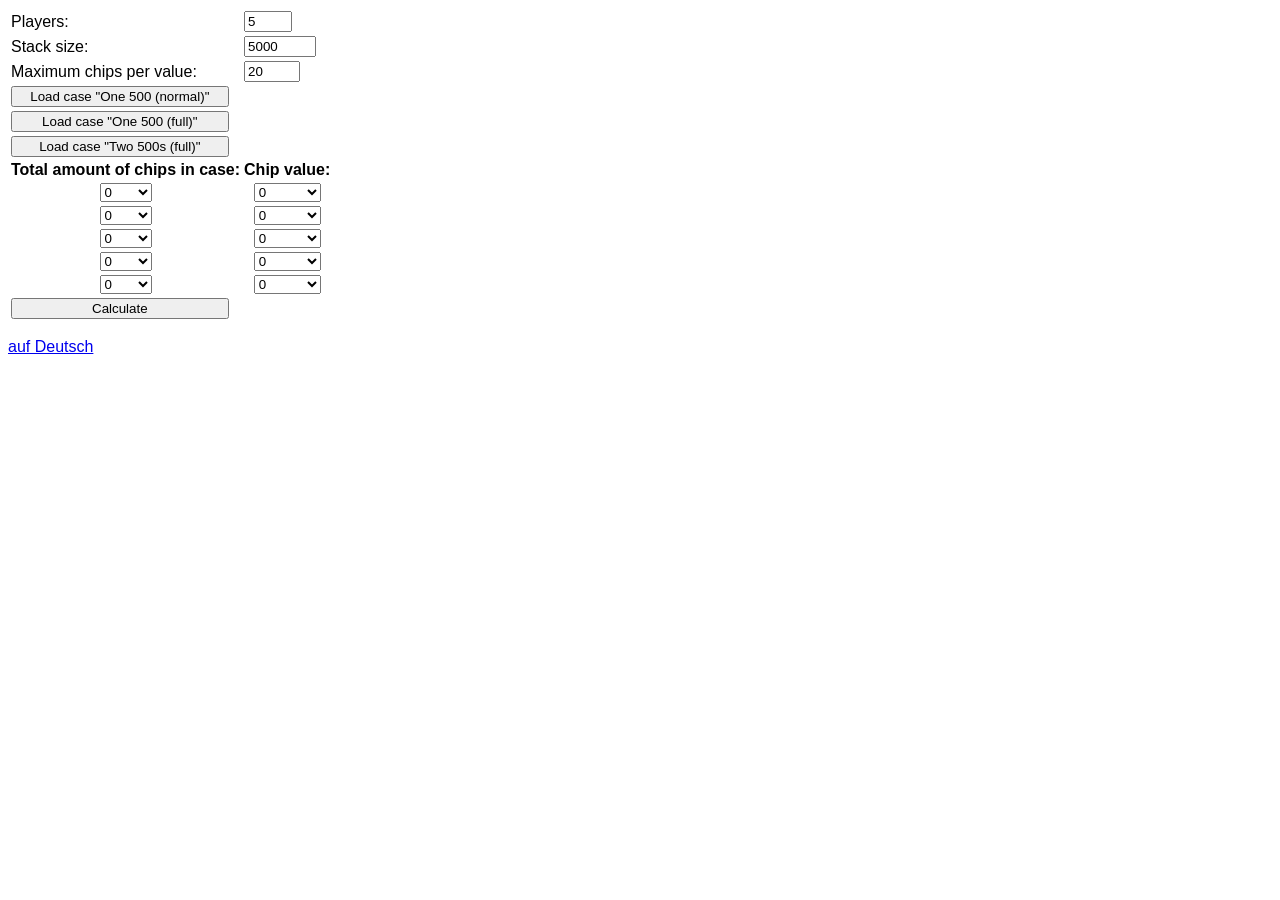
==== PokerChips_Web/en/index.html @ ed7eea46 "fix html" ====
<!DOCTYPE html>
<html lang="en">
    <head>
        <title>Poker Chips</title>
        <meta http-equiv="content-type" content="text/html; charset=utf-8" />
        <meta name="viewport" content="width=device-width; initial-scale=1" />
        <script src="../PokerChipsSolver.js"></script>
        <script src="../PokerChips.js"></script>
    </head>
    <body style="font-family: Verdana, Geneva, sans-serif;">
        <form>
            <table id="pokerTable" style="border: 0px;">
                <tr>
                    <td>Players:</td>
                    <td><input type="number" id="amountPlayers" min="2" max="10" value="5" /></td>
                </tr>
                <tr>
                    <td>Stack size:</td>
                    <td><input type="number" id="stackSize" min="1000" max="10000" value="5000" /></td>
                </tr>
                <tr>
                    <td>Maximum chips per value:</td>
                    <td><input type="number" id="maxChips" min="10" max="300" value="20" /></td>
                </tr>
                <tr>
                    <td><input type="button" value="Load case &quot;One 500 (normal)&quot;" onClick="setOneNormal500Case();" style="width: 95%;" /></td>
                    <td></td>
                </tr>
                <tr>
                    <td><input type="button" value="Load case &quot;One 500 (full)&quot;" onClick="setOneFull500Case();" style="width: 95%;" /></td>
                    <td></td>
                </tr>
                <tr>
                    <td><input type="button" value="Load case &quot;Two 500s (full)&quot;" onClick="setTwo500Case();" style="width: 95%;" /></td>
                    <td></td>
                </tr>
                <tr>
                    <th>Total amount of chips in case:</th>
                    <th>Chip value:</th>
                </tr>
                <script>
                    for(let caseIndex = 0; caseIndex < NumberOfCaseChipColors; caseIndex++)
                    {
                        addCaseRow(caseIndex);
                    }
                </script>
                <tr>
                    <td><input type="button" value="Calculate" onClick="calculate('en');" style="width: 95%;" /></td>

                </tr>
            </table>
        </form>
		<p>
			<a href="../index.html">auf Deutsch</a>
		</p>
    </body>
</html>
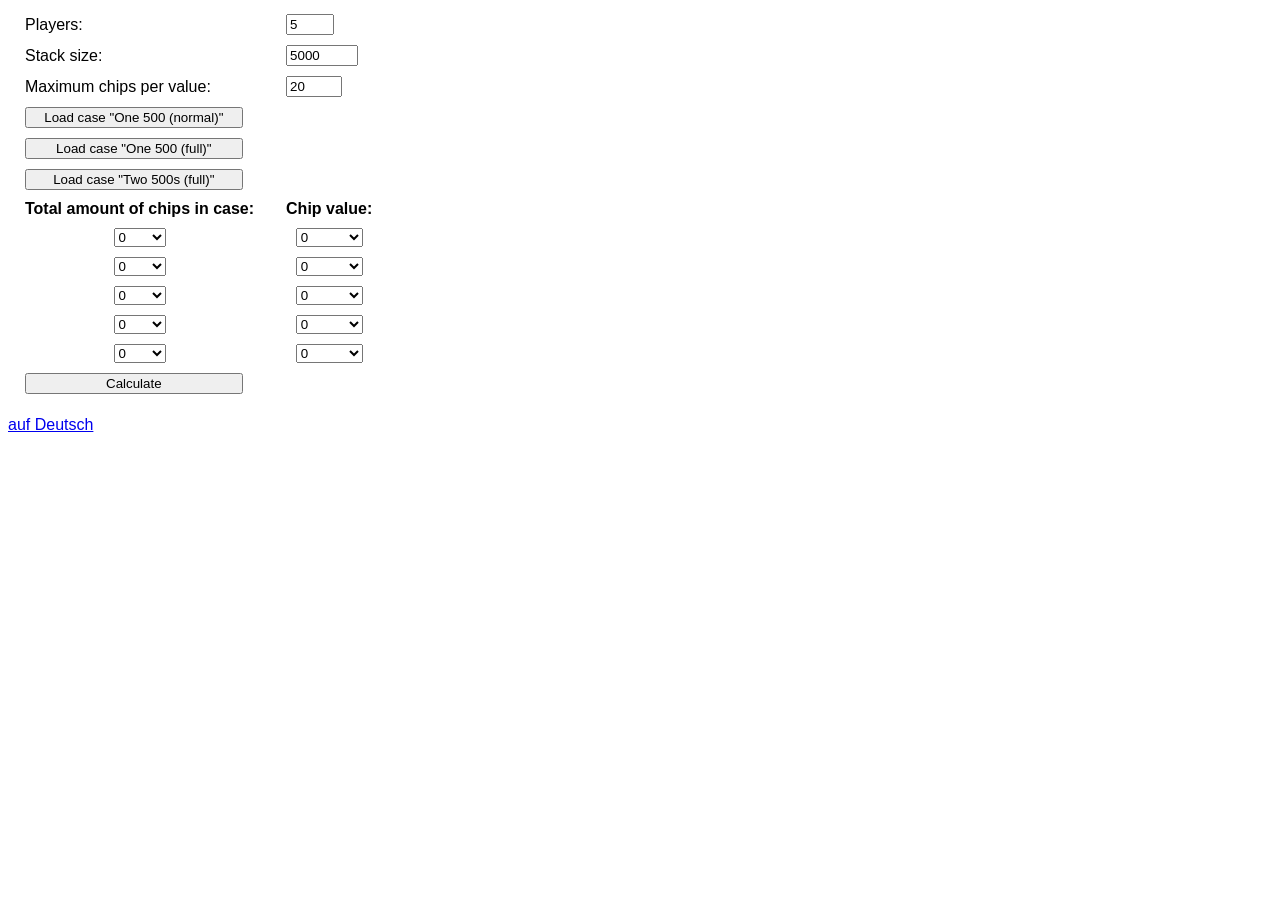
==== commit 99ab7d28: "add total value to HTML" ====
--- a/PokerChips_Web/en/index.html
+++ b/PokerChips_Web/en/index.html
@@ -6,6 +6,12 @@
         <meta name="viewport" content="width=device-width; initial-scale=1" />
         <script src="../PokerChipsSolver.js"></script>
         <script src="../PokerChips.js"></script>
+        <style>
+            #pokerTable td, #pokerTable th
+            {
+                padding: 4px 15px;
+            }
+        </style>
     </head>
     <body style="font-family: Verdana, Geneva, sans-serif;">
         <form>
@@ -38,17 +44,17 @@
                     <th>Total amount of chips in case:</th>
                     <th>Chip value:</th>
                 </tr>
-                <script>
-                    for(let caseIndex = 0; caseIndex < NumberOfCaseChipColors; caseIndex++)
-                    {
-                        addCaseRow(caseIndex);
-                    }
-                </script>
-                <tr>
+                <tr id="calculateRow">
                     <td><input type="button" value="Calculate" onClick="calculate('en');" style="width: 95%;" /></td>
 
                 </tr>
             </table>
+            <script>
+                for(let caseIndex = 0; caseIndex < NumberOfCaseChipColors; caseIndex++)
+                {
+                    addCaseRow(caseIndex);
+                }
+            </script>
         </form>
 		<p>
 			<a href="../index.html">auf Deutsch</a>
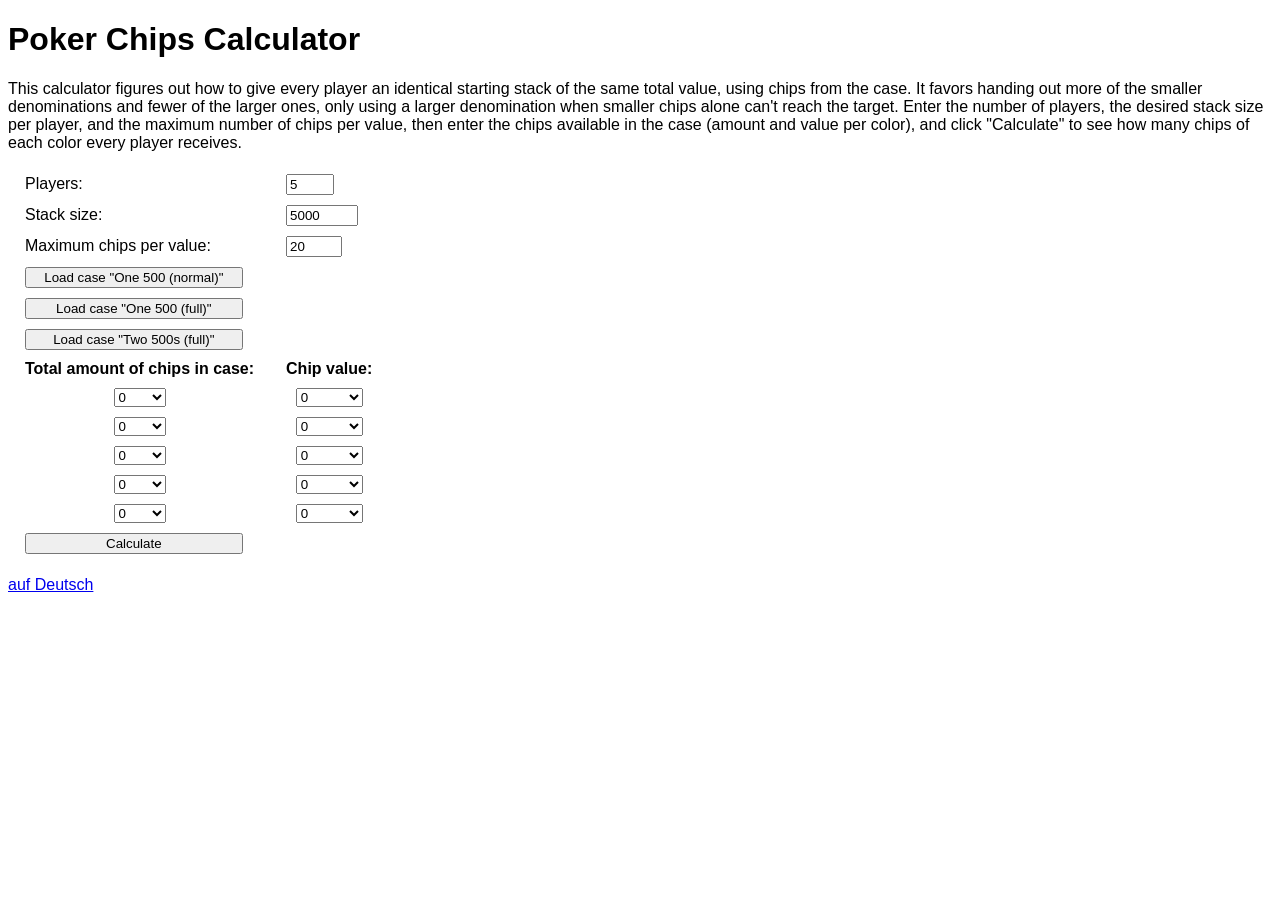
==== commit d21343fa: "html" ====
--- a/PokerChips_Web/en/index.html
+++ b/PokerChips_Web/en/index.html
@@ -1,9 +1,21 @@
 <!DOCTYPE html>
 <html lang="en">
     <head>
-        <title>Poker Chips</title>
-        <meta http-equiv="content-type" content="text/html; charset=utf-8" />
+        <meta charset="utf-8" />
+        <title>Poker Chips Calculator - Distribute Chips Fairly Among Players</title>
         <meta name="viewport" content="width=device-width; initial-scale=1" />
+        <meta name="description" content="Free poker chips calculator: figures out how to divide a poker chip case fairly among players, based on chip values, chip amounts, and the desired stack size." />
+        <meta name="keywords" content="poker, poker chips, chip distribution, poker case, stack size, poker calculator" />
+        <meta name="author" content="DoenaSoft" />
+        <meta name="robots" content="index, follow" />
+        <link rel="canonical" href="https://doena-soft.de/PokerChips/en/index.html" />
+        <link rel="alternate" hreflang="en" href="https://doena-soft.de/PokerChips/en/index.html" />
+        <link rel="alternate" hreflang="de" href="https://doena-soft.de/PokerChips/index.html" />
+        <meta property="og:type" content="website" />
+        <meta property="og:title" content="Poker Chips Calculator" />
+        <meta property="og:description" content="Figures out how to divide a poker chip case fairly among players." />
+        <meta property="og:url" content="https://doena-soft.de/PokerChips/en/index.html" />
+        <meta property="og:locale" content="en_US" />
         <script src="../PokerChipsSolver.js"></script>
         <script src="../PokerChips.js"></script>
         <style>
@@ -14,6 +26,16 @@
         </style>
     </head>
     <body style="font-family: Verdana, Geneva, sans-serif;">
+        <h1>Poker Chips Calculator</h1>
+        <p>
+            This calculator figures out how to give every player an identical starting stack of the
+            same total value, using chips from the case. It favors handing out more of the smaller
+            denominations and fewer of the larger ones, only using a larger denomination when
+            smaller chips alone can't reach the target. Enter the number of players, the desired
+            stack size per player, and the maximum number of chips per value, then enter the chips
+            available in the case (amount and value per color), and click "Calculate" to see how
+            many chips of each color every player receives.
+        </p>
         <form>
             <table id="pokerTable" style="border: 0px;">
                 <tr>
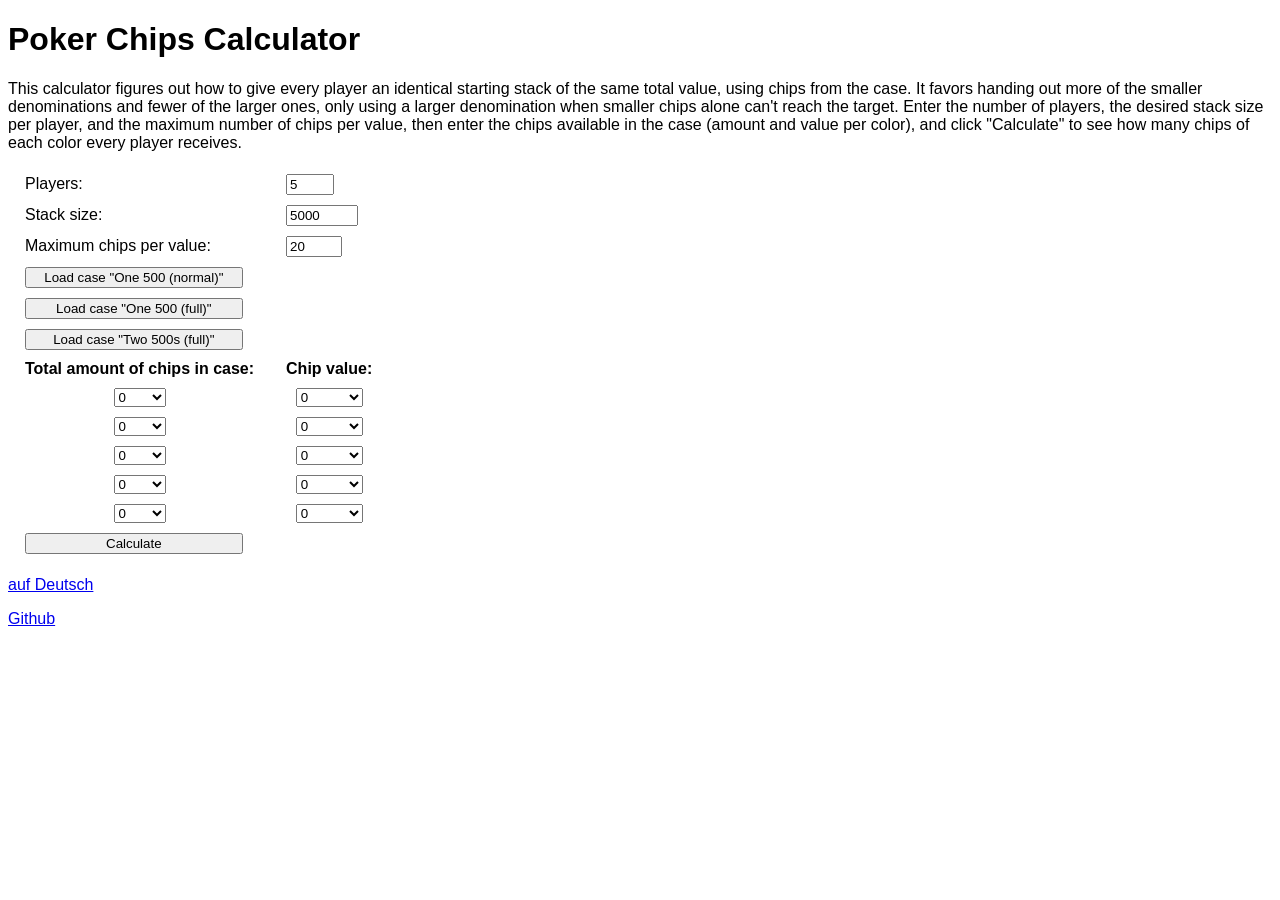
==== commit 14f6ac11: "html" ====
--- a/PokerChips_Web/en/index.html
+++ b/PokerChips_Web/en/index.html
@@ -72,14 +72,16 @@
                 </tr>
             </table>
             <script>
-                for(let caseIndex = 0; caseIndex < NumberOfCaseChipColors; caseIndex++)
-                {
+                for (let caseIndex = 0; caseIndex < NumberOfCaseChipColors; caseIndex++) {
                     addCaseRow(caseIndex);
                 }
             </script>
         </form>
-		<p>
-			<a href="../index.html">auf Deutsch</a>
-		</p>
+        <p>
+            <a href="../index.html">auf Deutsch</a>
+        </p>
+        <p>
+            <a href="https://github.com/DJDoena/PokerChips">Github</a>
+        </p>
     </body>
 </html>
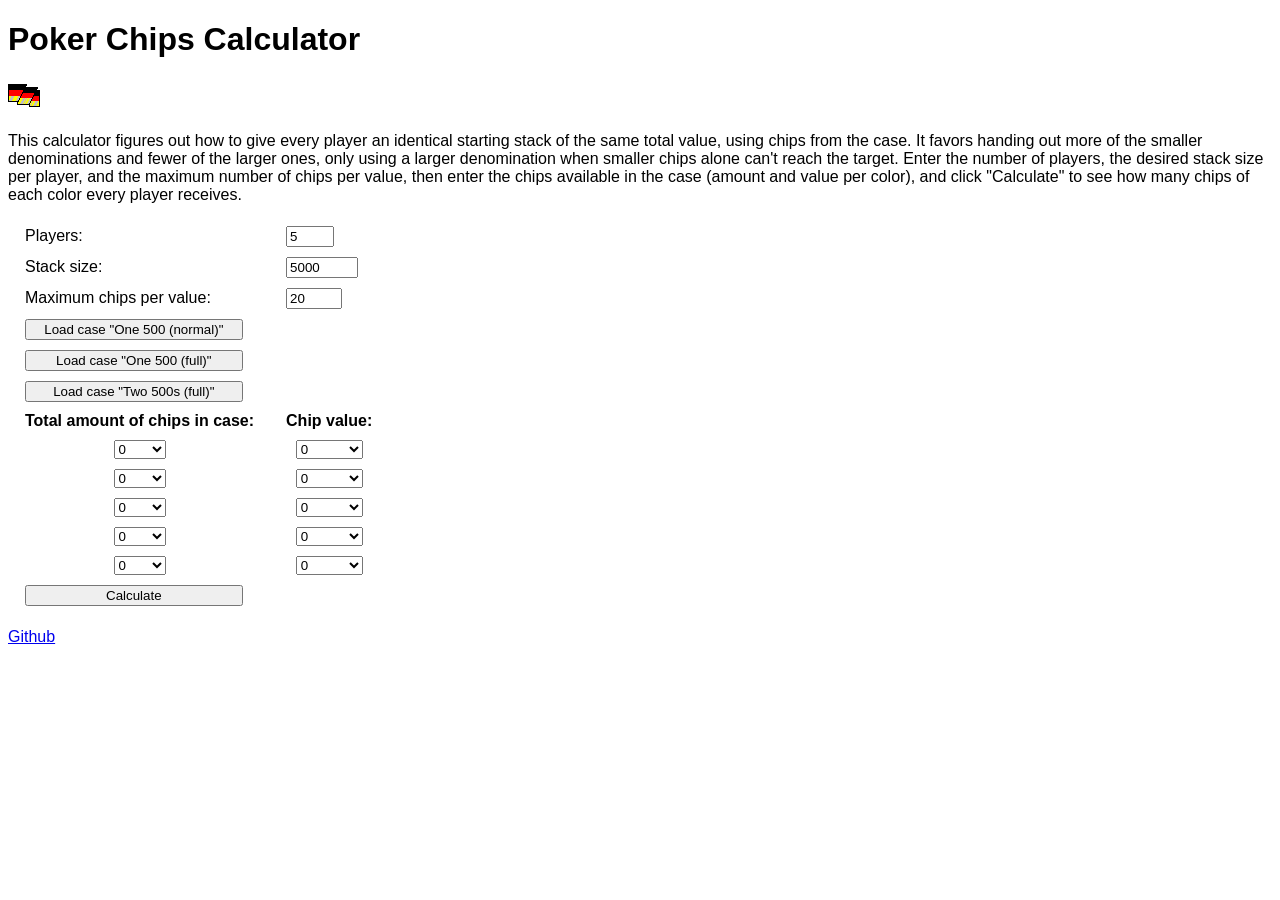
==== commit a90cfbf6: "html" ====
--- a/PokerChips_Web/en/index.html
+++ b/PokerChips_Web/en/index.html
@@ -27,6 +27,7 @@
     </head>
     <body style="font-family: Verdana, Geneva, sans-serif;">
         <h1>Poker Chips Calculator</h1>
+        <p><a href="../"><img src="../german.gif" alt="zur deutschen Seite" style="border-width: 0px;" /></a></p>
         <p>
             This calculator figures out how to give every player an identical starting stack of the
             same total value, using chips from the case. It favors handing out more of the smaller
@@ -78,9 +79,6 @@
             </script>
         </form>
         <p>
-            <a href="../index.html">auf Deutsch</a>
-        </p>
-        <p>
             <a href="https://github.com/DJDoena/PokerChips">Github</a>
         </p>
     </body>
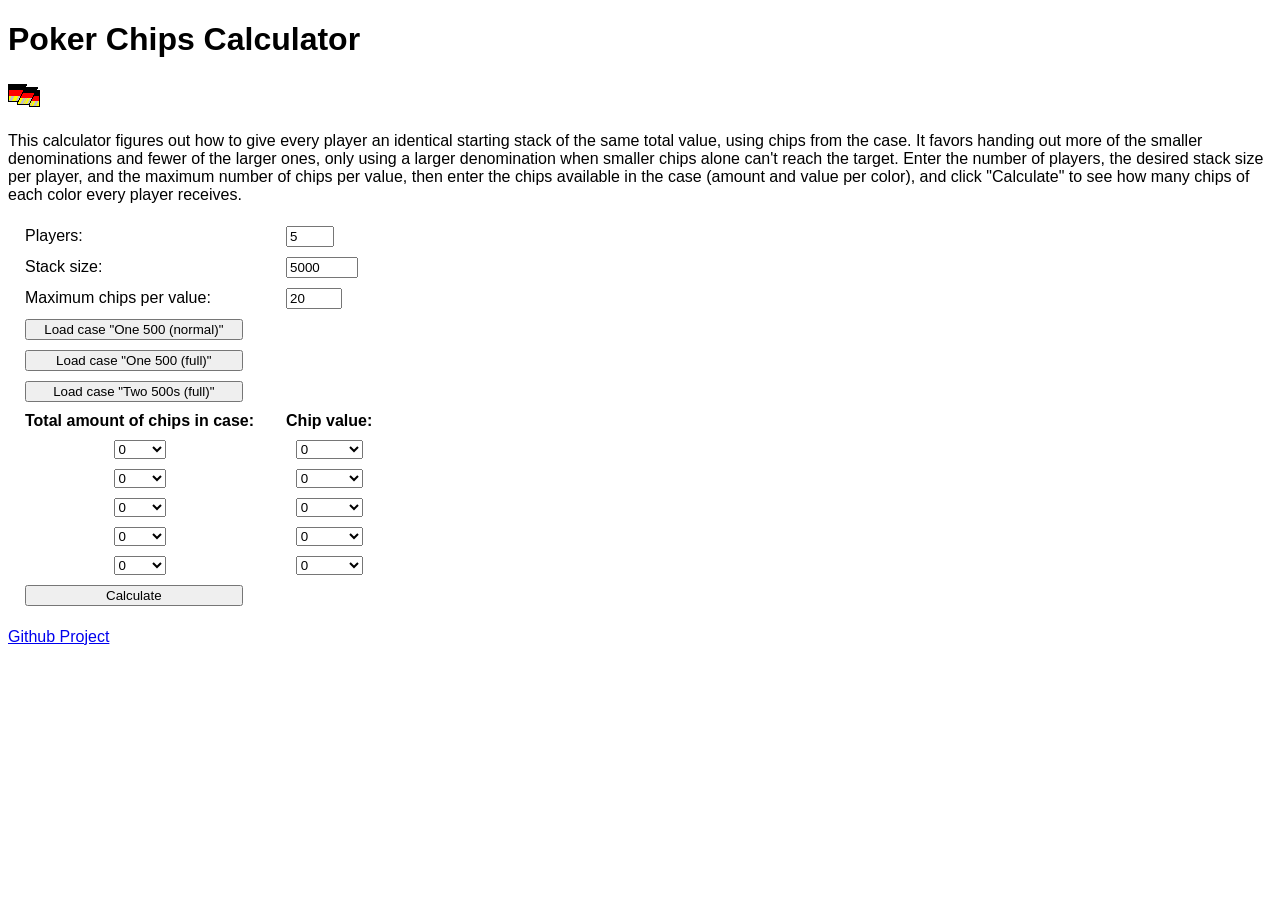
==== commit 4f0a0e23: "html" ====
--- a/PokerChips_Web/en/index.html
+++ b/PokerChips_Web/en/index.html
@@ -79,7 +79,7 @@
             </script>
         </form>
         <p>
-            <a href="https://github.com/DJDoena/PokerChips">Github</a>
+            <a href="https://github.com/DJDoena/PokerChips">Github Project</a>
         </p>
     </body>
 </html>
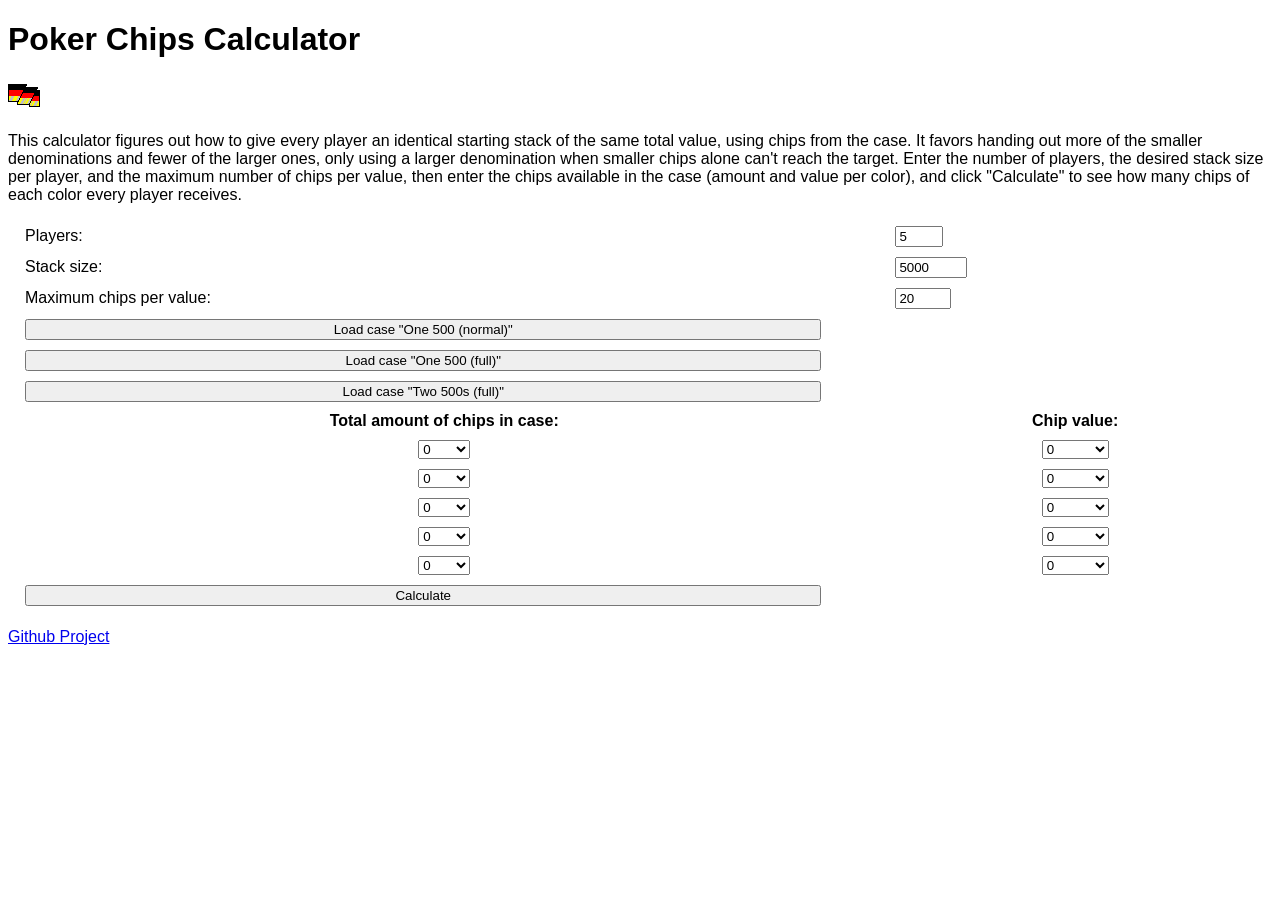
==== commit 91d384d6: "html" ====
--- a/PokerChips_Web/en/index.html
+++ b/PokerChips_Web/en/index.html
@@ -18,12 +18,7 @@
         <meta property="og:locale" content="en_US" />
         <script src="../PokerChipsSolver.js"></script>
         <script src="../PokerChips.js"></script>
-        <style>
-            #pokerTable td, #pokerTable th
-            {
-                padding: 4px 15px;
-            }
-        </style>
+        <link rel="stylesheet" href="../PokerChips.css" />
     </head>
     <body style="font-family: Verdana, Geneva, sans-serif;">
         <h1>Poker Chips Calculator</h1>
@@ -38,7 +33,7 @@
             many chips of each color every player receives.
         </p>
         <form>
-            <table id="pokerTable" style="border: 0px;">
+            <table id="pokerTable" style="border: 0px; width: 100%;">
                 <tr>
                     <td>Players:</td>
                     <td><input type="number" id="amountPlayers" min="2" max="10" value="5" /></td>
--- a/PokerChips_Web/PokerChips.css
+++ b/PokerChips_Web/PokerChips.css
@@ -0,0 +1,30 @@
+#pokerTable td, #pokerTable th
+{
+    padding: 4px 15px;
+}
+
+#pokerTable
+{
+    width: 100%;
+    table-layout: auto;
+}
+
+#pokerTable input, #pokerTable select
+{
+    box-sizing: border-box;
+    max-width: 100%;
+}
+
+#pokerTable input[type="button"]
+{
+    white-space: normal;
+}
+
+@media (max-width: 480px)
+{
+    #pokerTable td, #pokerTable th
+    {
+        padding: 3px 6px;
+        font-size: 0.85em;
+    }
+}
